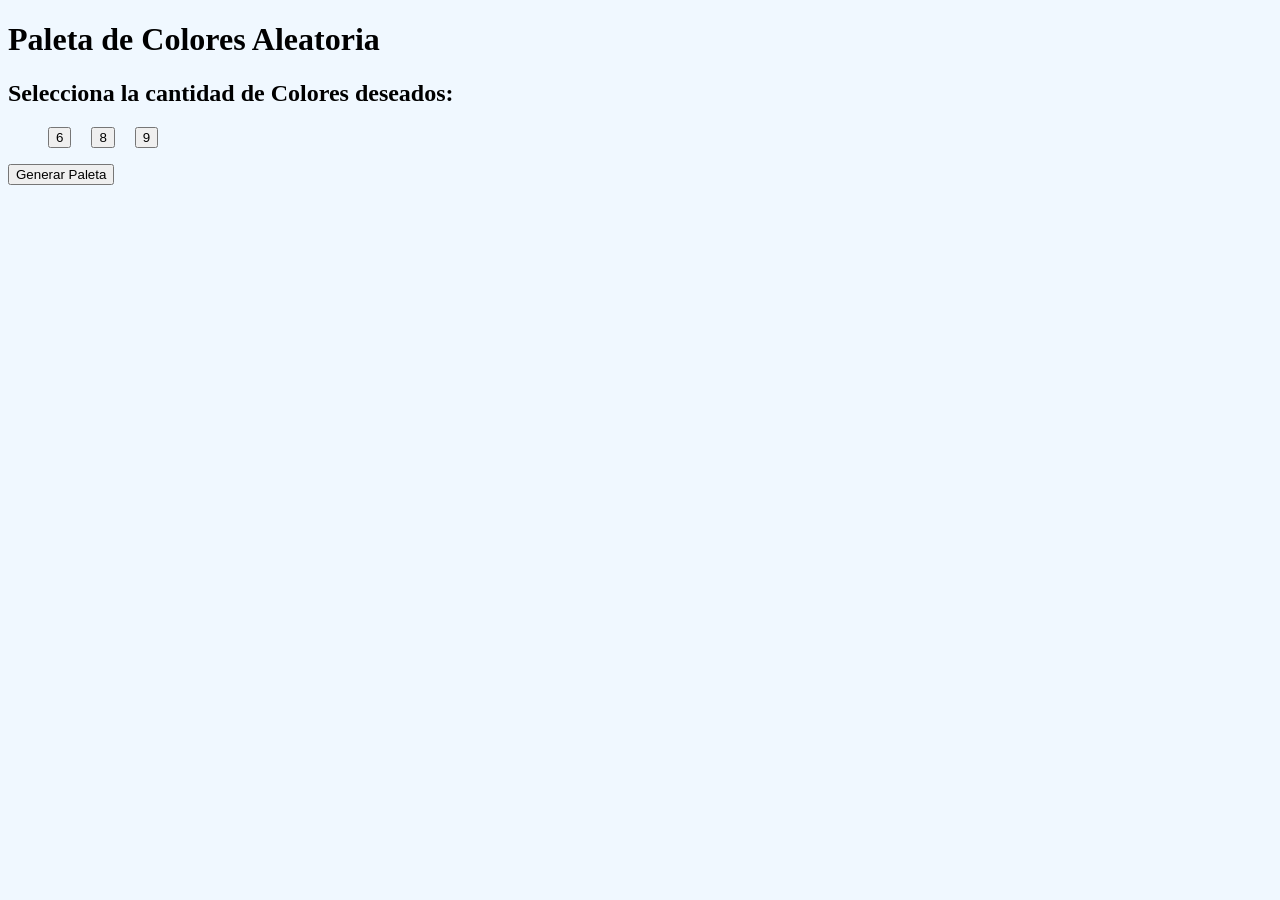
==== Desarrollo/index.html @ 186c9508 "Armamos la estructura básica html y algunas características css" ====
<!DOCTYPE html>
<html lang="es">
<head>
  <meta charset="UTF-8">
  <meta name="viewport" content="width=device-width, initial-scale=1.0">
  <link rel="stylesheet" href="css/styles.css">
  <title>Paleta de Colores</title>
</head>
<body>
<div id="title">
  <h1>Paleta de Colores Aleatoria</h1>
</div>
<div id="cant_colores">
  <h2> Selecciona la cantidad de Colores deseados:</h2>
  <ul> 
      <li><button>6</button></li>
      <li><button>8</button></li>
      <li><button>9</button></li>
      
</div>

<button> Generar Paleta</button>
  
</body>
</html>
---- Desarrollo/css/styles.css ----
body {
    background-color: aliceblue;
}

#cant_colores ul {
    display: flex;
    list-style: none;
    gap: 20px;
}
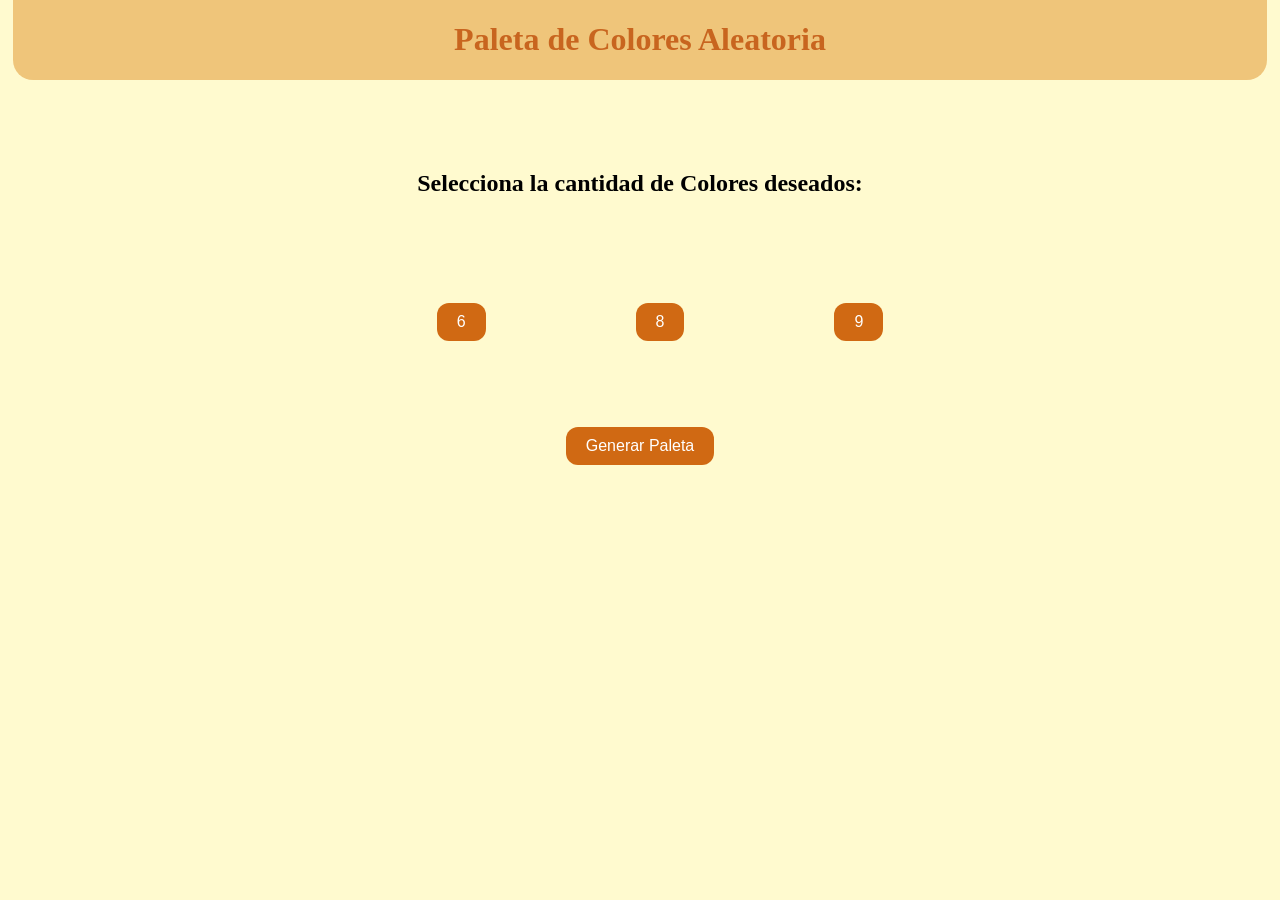
==== commit d68e7a39: "Aplicamos CSS a la estructura base" ====
--- a/Desarrollo/index.html
+++ b/Desarrollo/index.html
@@ -6,10 +6,16 @@
   <link rel="stylesheet" href="css/styles.css">
   <title>Paleta de Colores</title>
 </head>
+
+  <meta charset="UTF-8">
+  <meta name="viewport" content="width=device-width, initial-scale=1.0">
+  <link rel="stylesheet" href="css/styles.css">
+  <title>Paleta de Colores</title>
+</head>
 <body>
-<div id="title">
+  <header>
   <h1>Paleta de Colores Aleatoria</h1>
-</div>
+  </header>
 <div id="cant_colores">
   <h2> Selecciona la cantidad de Colores deseados:</h2>
   <ul> 
--- a/Desarrollo/css/styles.css
+++ b/Desarrollo/css/styles.css
@@ -1,9 +1,54 @@
+html{
+    margin: 0;
+    padding: 0;
+}
+
 body {
-    background-color: aliceblue;
+    margin: 0;
+    padding: 0;
+    background-color: rgb(255, 250, 207);
+
+    display: flex;
+    flex-direction: column;
+    align-items: center;
+    gap: 70px;
+}
+
+header {
+  width: 98%;
+  height: 100%;
+  text-align: center;
+  background-color: rgba(230, 169, 78, 0.651);
+  color: rgba(187, 69, 1, 0.753);
+  border-radius: 0 0 20px 20px;
+}
+
+header .h1 {
+height: 100%;
+margin: 0;
+}
+
+
+#cant_colores {
+    display: flex;
+    flex-direction: column;
+    align-items: center;
+    gap: 70px;
 }
 
 #cant_colores ul {
     display: flex;
     list-style: none;
-    gap: 20px;
-}+    gap: 150px;
+}
+
+button {
+    padding: 10px 20px;
+    border: none;
+    border-radius: 12px; 
+    background-color: #cc5c01e8;
+    color: white;
+    cursor: pointer;
+    font-size: 16px;
+    transition: 0.2s ease;
+}
--- a/Desarrollo/css/styles.css
+++ b/Desarrollo/css/styles.css
@@ -1,9 +1,54 @@
+html{
+    margin: 0;
+    padding: 0;
+}
+
 body {
-    background-color: aliceblue;
+    margin: 0;
+    padding: 0;
+    background-color: rgb(255, 250, 207);
+
+    display: flex;
+    flex-direction: column;
+    align-items: center;
+    gap: 70px;
+}
+
+header {
+  width: 98%;
+  height: 100%;
+  text-align: center;
+  background-color: rgba(230, 169, 78, 0.651);
+  color: rgba(187, 69, 1, 0.753);
+  border-radius: 0 0 20px 20px;
+}
+
+header .h1 {
+height: 100%;
+margin: 0;
+}
+
+
+#cant_colores {
+    display: flex;
+    flex-direction: column;
+    align-items: center;
+    gap: 70px;
 }
 
 #cant_colores ul {
     display: flex;
     list-style: none;
-    gap: 20px;
-}+    gap: 150px;
+}
+
+button {
+    padding: 10px 20px;
+    border: none;
+    border-radius: 12px; 
+    background-color: #cc5c01e8;
+    color: white;
+    cursor: pointer;
+    font-size: 16px;
+    transition: 0.2s ease;
+}
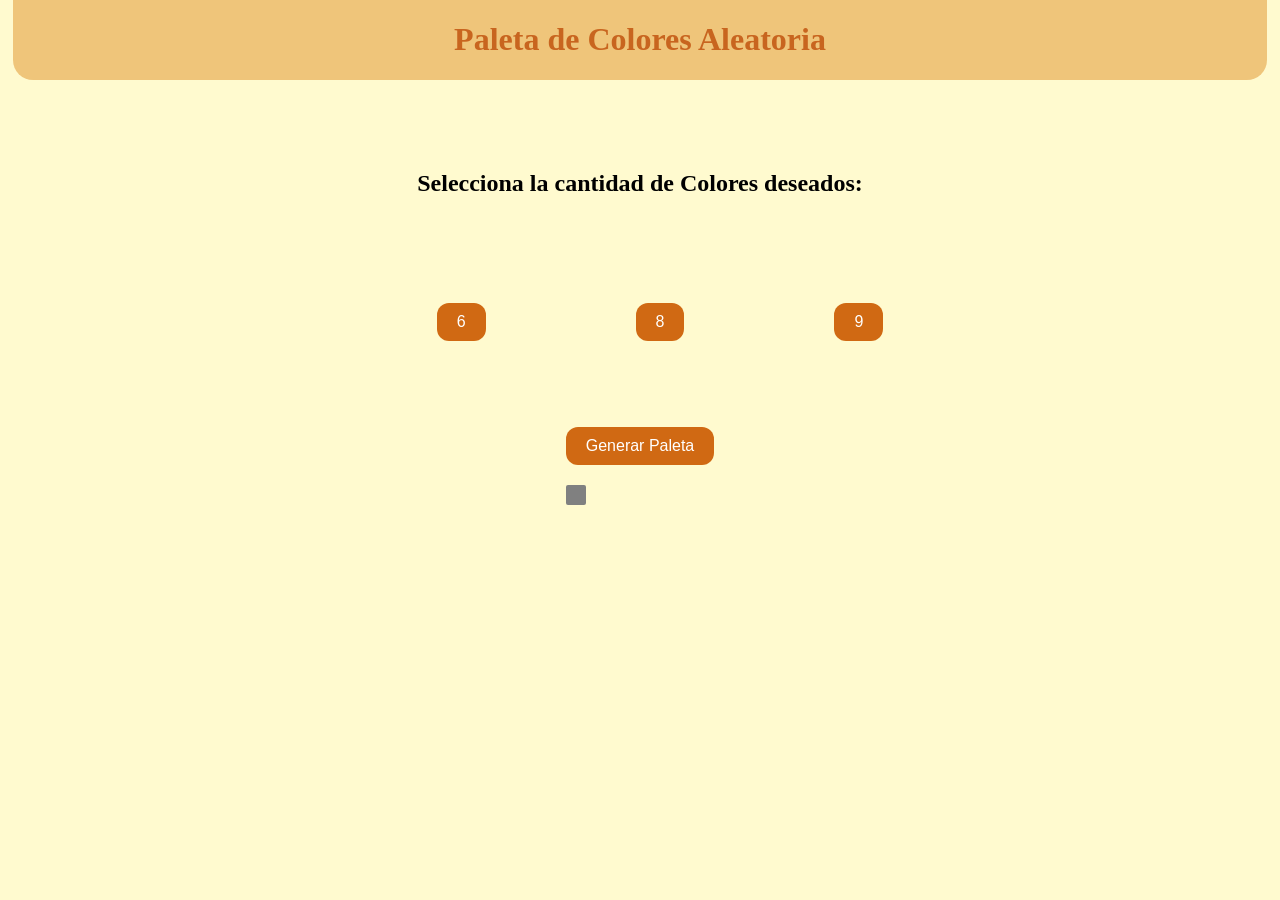
==== commit 31ebf1ec: "Creamos función para crear color aleatoro y añadimos color de muestra" ====
--- a/Desarrollo/index.html
+++ b/Desarrollo/index.html
@@ -6,15 +6,9 @@
   <link rel="stylesheet" href="css/styles.css">
   <title>Paleta de Colores</title>
 </head>
-
-  <meta charset="UTF-8">
-  <meta name="viewport" content="width=device-width, initial-scale=1.0">
-  <link rel="stylesheet" href="css/styles.css">
-  <title>Paleta de Colores</title>
-</head>
 <body>
   <header>
-  <h1>Paleta de Colores Aleatoria</h1>
+     <h1>Paleta de Colores Aleatoria</h1>
   </header>
 <div id="cant_colores">
   <h2> Selecciona la cantidad de Colores deseados:</h2>
@@ -22,10 +16,18 @@
       <li><button>6</button></li>
       <li><button>8</button></li>
       <li><button>9</button></li>
-      
+  </ul>
 </div>
 
-<button> Generar Paleta</button>
-  
+<section>
+<button id="button_generar"> Generar Paleta</button>
+  <div id="cont_color">
+  <div id="muestra"></div>
+    <p id="color"></p>
+  </div>
+</section>
+
+ <script src="script.js"></script>
+
 </body>
 </html>
--- a/Desarrollo/css/styles.css
+++ b/Desarrollo/css/styles.css
@@ -52,3 +52,21 @@
     font-size: 16px;
     transition: 0.2s ease;
 }
+
+#cont_color {
+display: flex;
+gap: 10px;
+}
+
+
+#color {
+    color: rgb(187, 99, 27);
+}
+
+#muestra {
+    width: 20px;
+    height: 20px;
+    background-color: gray;
+    margin-top: 20px;
+    border-radius: 2px;
+}
